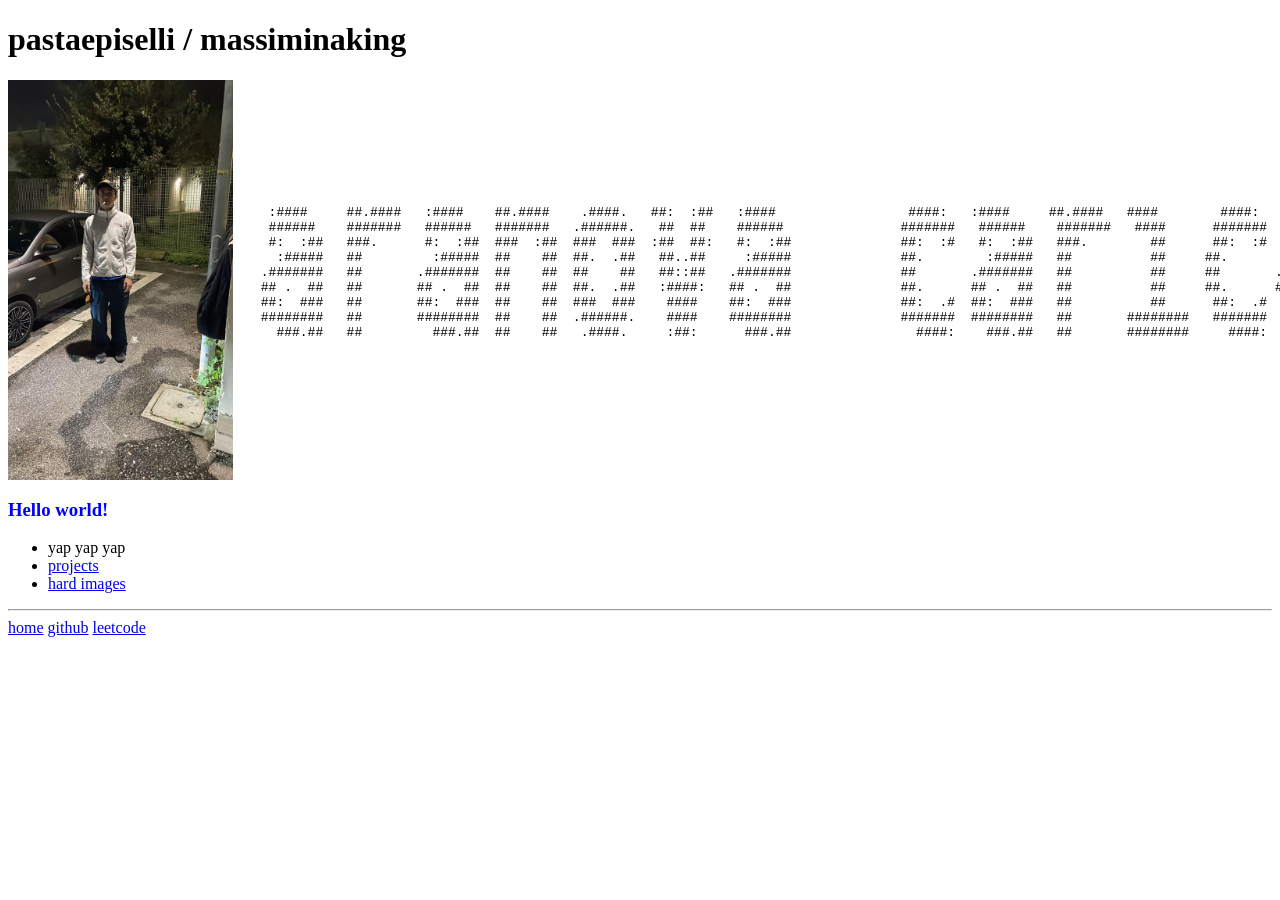
==== index.html @ 1294983a "first commit" ====
<!DOCTYPE html>
<html>
  <head>
    <title> my site </title>
    <style>
      .media-container {
        display: flex;
        align-items: center; 
        gap: 20px;           
      }
      
      .media-container pre {
        margin: 0;
        white-space: pre;
      }
    </style>
  </head>
  <body>
    <h1> pastaepiselli / massiminaking </h1>

    <div class="media-container">
      <img src="images/me.jpeg" alt="me" width="500" height="400">
      
      <pre>
  :####     ##.####   :####    ##.####    .####.   ##:  :##   :####                 ####:   :####     ##.####   ####        ####:   :####   
  ######    #######   ######   #######   .######.   ##  ##    ######               #######   ######    #######   ####      #######   ######  
  #:  :##   ###.      #:  :##  ###  :##  ###  ###  :##  ##:   #:  :##              ##:  :#   #:  :##   ###.        ##      ##:  :#   #:  :## 
   :#####   ##         :#####  ##    ##  ##.  .##   ##..##     :#####              ##.        :#####   ##          ##     ##.        :##### 
 .#######   ##       .#######  ##    ##  ##    ##   ##::##   .#######              ##       .#######   ##          ##     ##       .####### 
 ## .  ##   ##       ## .  ##  ##    ##  ##.  .##   :####:   ## .  ##              ##.      ## .  ##   ##          ##     ##.      ## .  ## 
 ##:  ###   ##       ##:  ###  ##    ##  ###  ###    ####    ##:  ###              ##:  .#  ##:  ###   ##          ##      ##:  .#  ##:  ### 
 ########   ##       ########  ##    ##  .######.    ####    ########              #######  ########   ##       ########   #######  ######## 
   ###.##   ##         ###.##  ##    ##   .####.     :##:      ###.##                ####:    ###.##   ##       ########     ####:    ###.## 
      </pre>
      <img src="images/rich-spongebob.jpg" alt="rich spongebob" width="500" height="400">
    </div>

    <h3 style="color:blue;"> Hello world! </h3>
    <ul>
      <li> yap yap yap </li>
      <li> <a href="projects.html">projects</a> </li>
      <li> <a href="hard-images.html">hard images </a> </li>
    </ul>
    <hr>
    <a href="index.html">home</a>
    <a href="https://github.com/pastaepiselli">github</a>
    <a href="https://leetcode.com/u/pastaepiselli/">leetcode</a>
  </body>
</html>
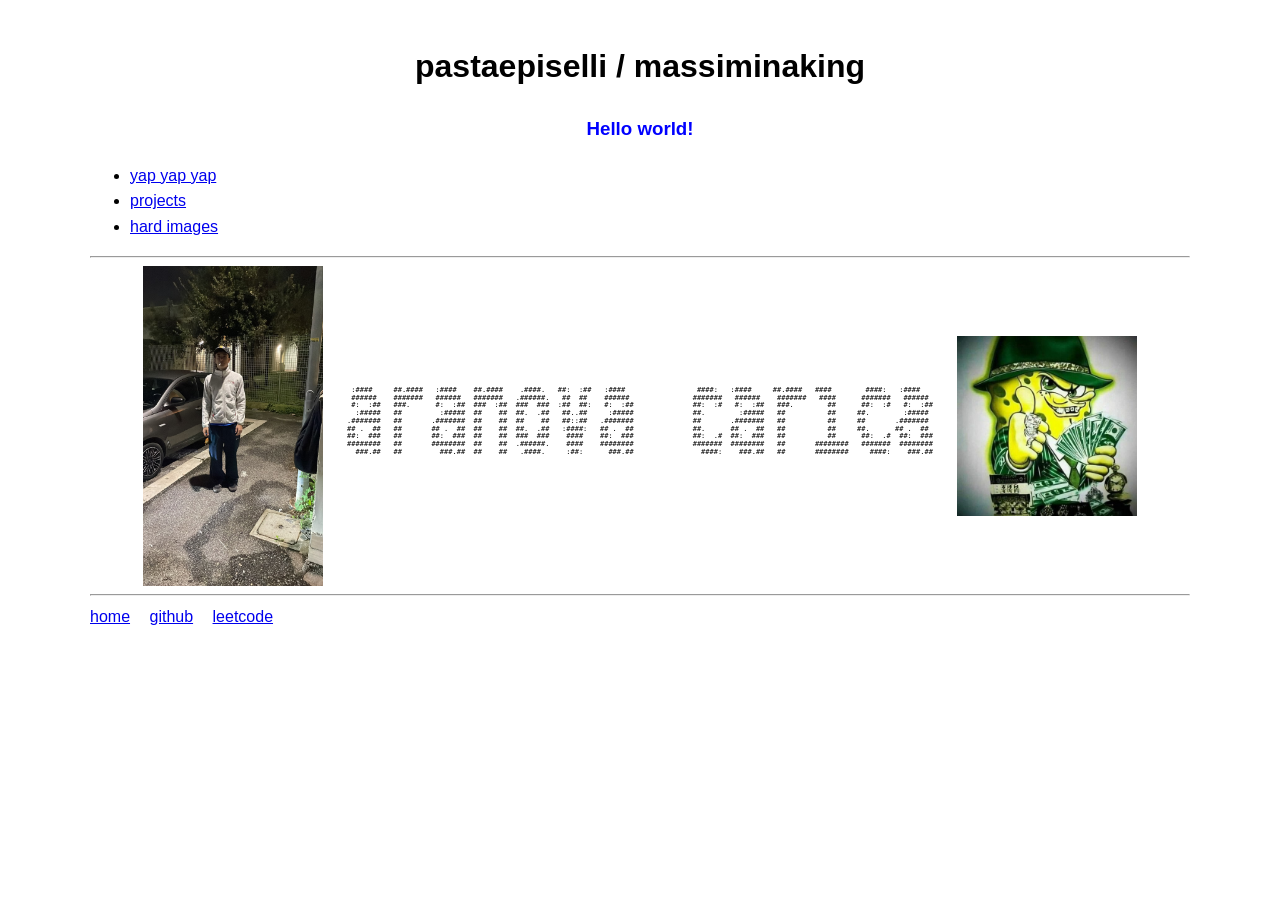
==== commit 8dda85aa: "first post" ====
--- a/index.html
+++ b/index.html
@@ -1,27 +1,72 @@
 <!DOCTYPE html>
-<html>
+<html lang="it">
   <head>
-    <title> my site </title>
+    <meta charset="UTF-8">
+    <meta name="viewport" content="width=device-width, initial-scale=1">
+    <title>pastaepiselli / massiminaking</title>
     <style>
+      body {
+        max-width: 1100px;
+        margin: 0 auto;
+        padding: 20px;
+        font-family: sans-serif;
+        line-height: 1.6;
+      }
+
       .media-container {
         display: flex;
-        align-items: center; 
-        gap: 20px;           
+        flex-wrap: nowrap;
+        align-items: center;
+        justify-content: center;
+        gap: 20px;
       }
-      
-      .media-container pre {
+
+      .media-container img {
+        width: 180px;
+        height: auto;
+        flex-shrink: 0;
+      }
+
+      .ascii {
         margin: 0;
-        white-space: pre;
+        min-width: 0;
+        overflow-x: auto;
+        font-size: 7px;
+        line-height: 1.1;
+      }
+
+      nav a {
+        margin-right: 15px;
+      }
+
+      /* su schermi stretti: foto sopra, ascii sotto a tutta larghezza */
+      @media (max-width: 800px) {
+        .media-container {
+          flex-wrap: wrap;
+        }
+        .ascii {
+          order: 3;
+          width: 100%;
+        }
       }
     </style>
   </head>
   <body>
-    <h1> pastaepiselli / massiminaking </h1>
+    <h1 style="text-align:center;">pastaepiselli / massiminaking</h1>
+    <h3 style="color:blue; text-align:center;">Hello world!</h3>
+
+    <ul>
+      <li><a href="list-post.html">yap yap yap</a></li>
+      <li><a href="projects.html">projects</a></li>
+      <li><a href="hard-images.html">hard images</a></li>
+    </ul>
+
+    <hr>
 
     <div class="media-container">
-      <img src="images/me.jpeg" alt="me" width="500" height="400">
-      
-      <pre>
+      <img src="images/me.jpeg" alt="me">
+
+      <pre class="ascii">
   :####     ##.####   :####    ##.####    .####.   ##:  :##   :####                 ####:   :####     ##.####   ####        ####:   :####   
   ######    #######   ######   #######   .######.   ##  ##    ######               #######   ######    #######   ####      #######   ######  
   #:  :##   ###.      #:  :##  ###  :##  ###  ###  :##  ##:   #:  :##              ##:  :#   #:  :##   ###.        ##      ##:  :#   #:  :## 
@@ -32,18 +77,16 @@
  ########   ##       ########  ##    ##  .######.    ####    ########              #######  ########   ##       ########   #######  ######## 
    ###.##   ##         ###.##  ##    ##   .####.     :##:      ###.##                ####:    ###.##   ##       ########     ####:    ###.## 
       </pre>
-      <img src="images/rich-spongebob.jpg" alt="rich spongebob" width="500" height="400">
+
+      <img src="images/rich-spongebob.jpg" alt="rich spongebob">
     </div>
 
-    <h3 style="color:blue;"> Hello world! </h3>
-    <ul>
-      <li> yap yap yap </li>
-      <li> <a href="projects.html">projects</a> </li>
-      <li> <a href="hard-images.html">hard images </a> </li>
-    </ul>
     <hr>
-    <a href="index.html">home</a>
-    <a href="https://github.com/pastaepiselli">github</a>
-    <a href="https://leetcode.com/u/pastaepiselli/">leetcode</a>
+
+    <nav>
+      <a href="index.html">home</a>
+      <a href="https://github.com/pastaepiselli">github</a>
+      <a href="https://leetcode.com/u/pastaepiselli/">leetcode</a>
+    </nav>
   </body>
 </html>
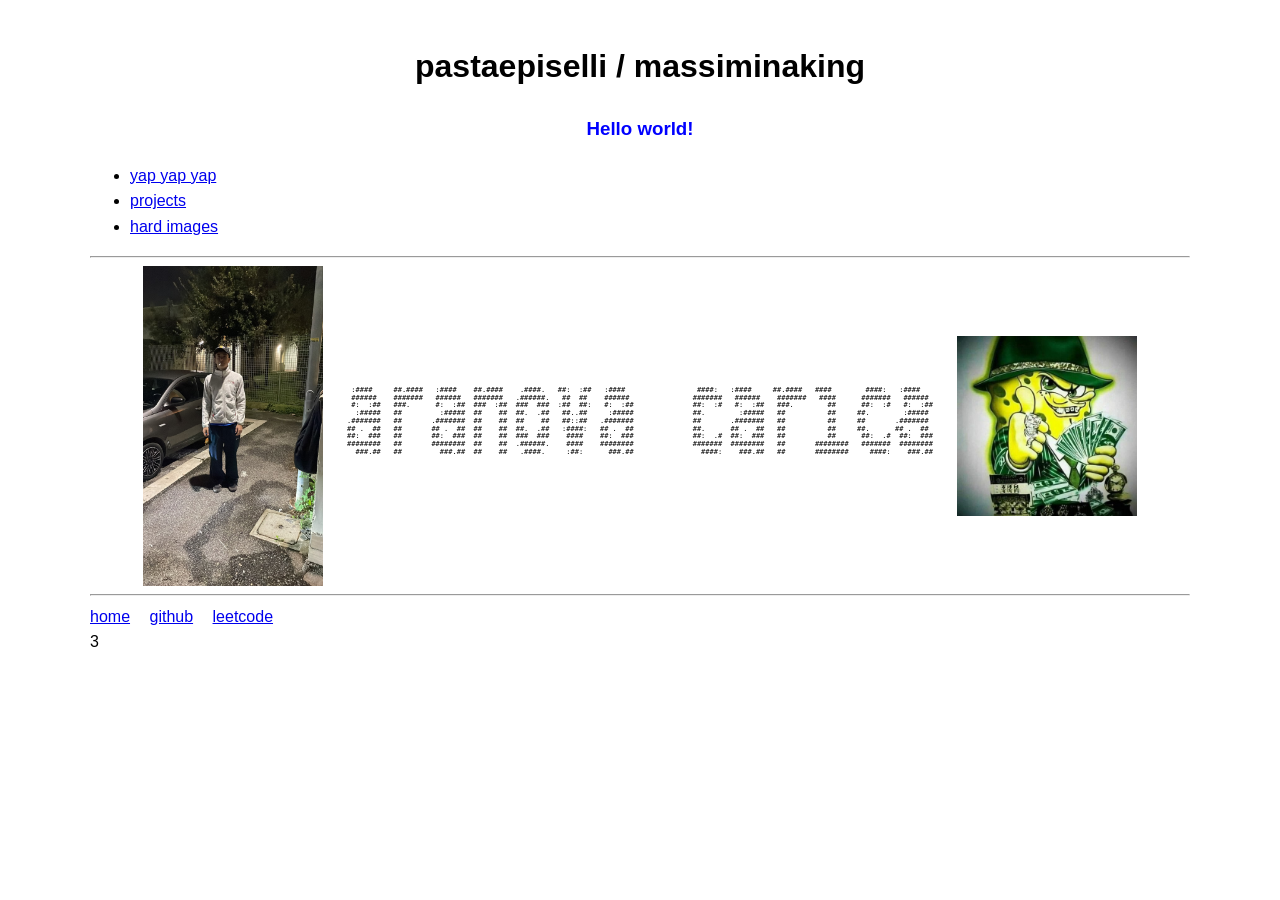
==== commit 0fdcbb46: "fix" ====
--- a/index.html
+++ b/index.html
@@ -89,4 +89,4 @@
       <a href="https://leetcode.com/u/pastaepiselli/">leetcode</a>
     </nav>
   </body>
-</html>
+</html>3
